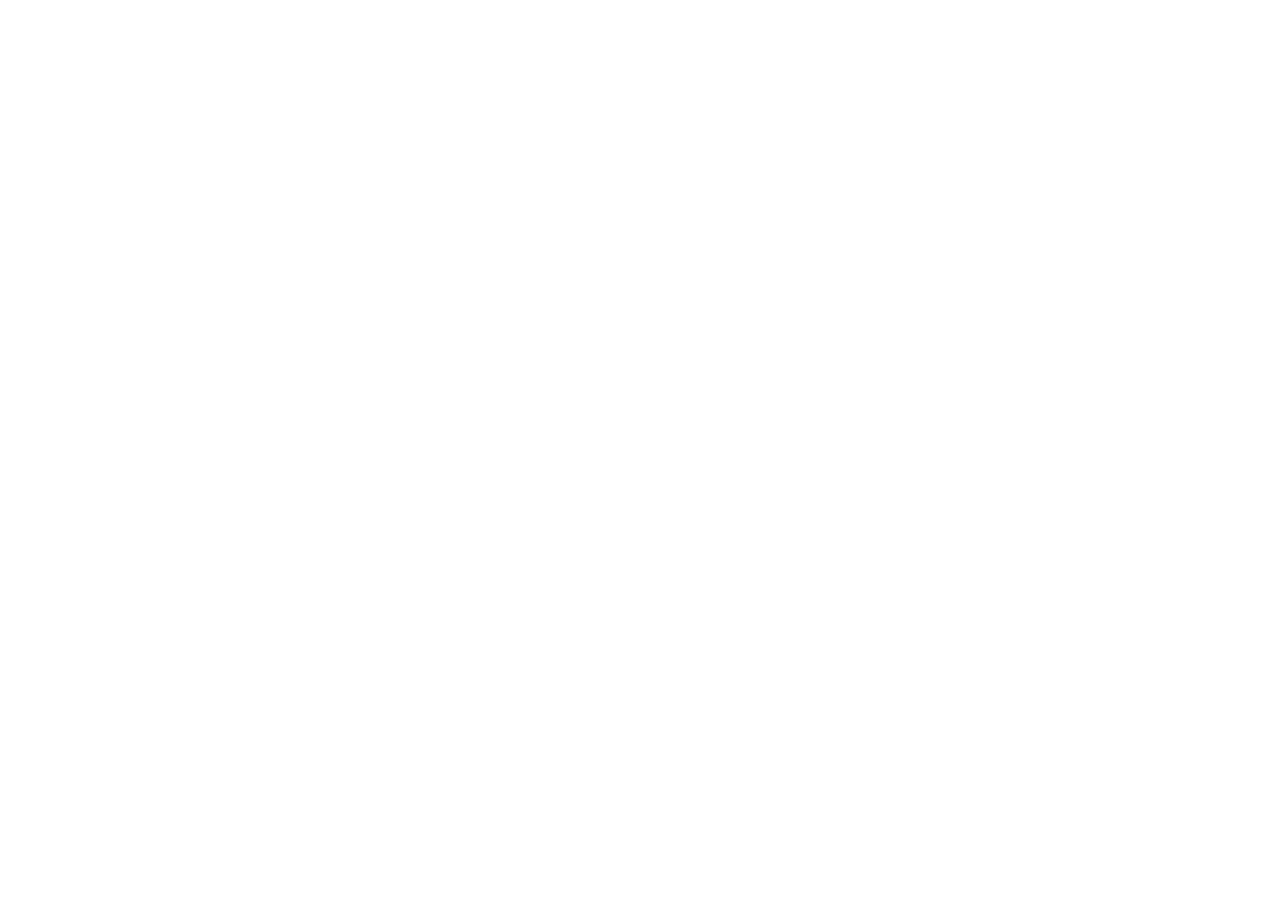
==== about.html @ bd7617db "add html" ====
<!DOCTYPE html>
<html lang="en">
<head>
    <meta charset="UTF-8">
    <meta name="viewport" content="width=device-width, initial-scale=1.0">
    <title>Document</title>
</head>
<body>
    
</body>
</html>
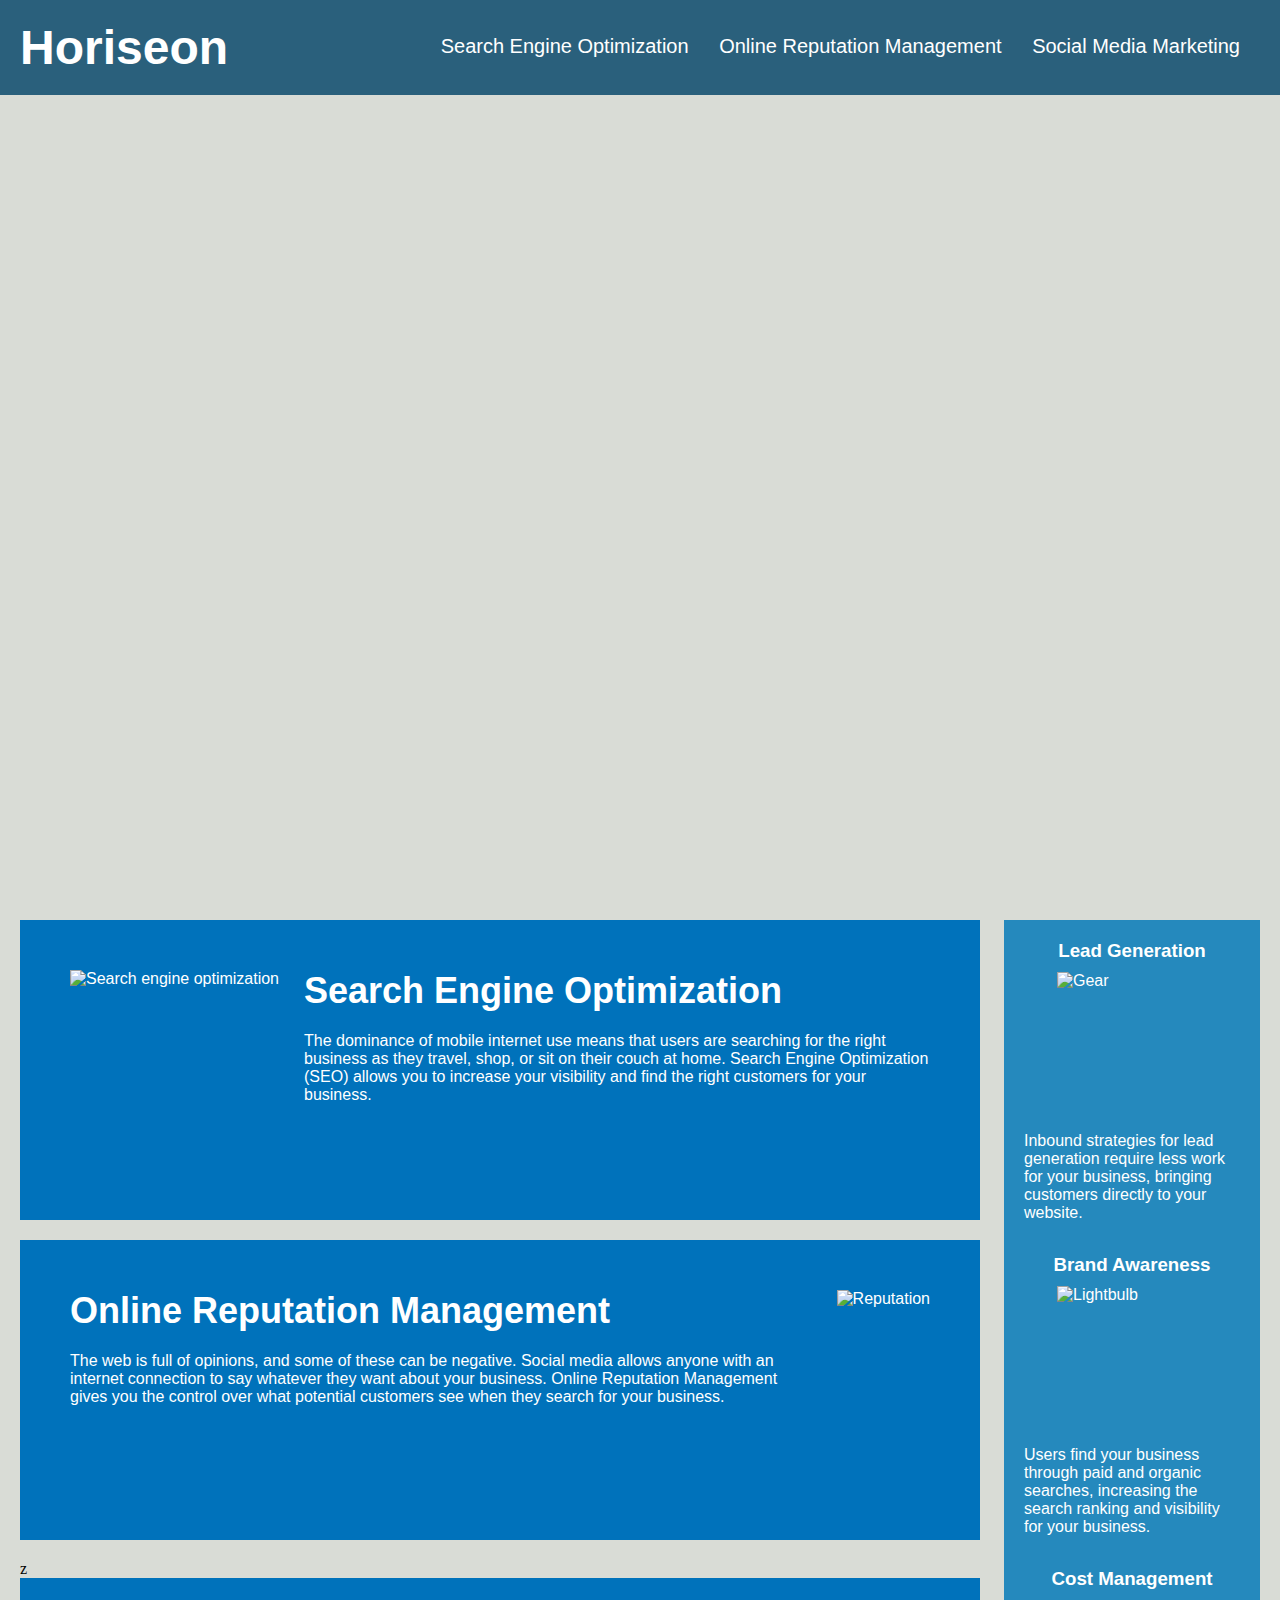
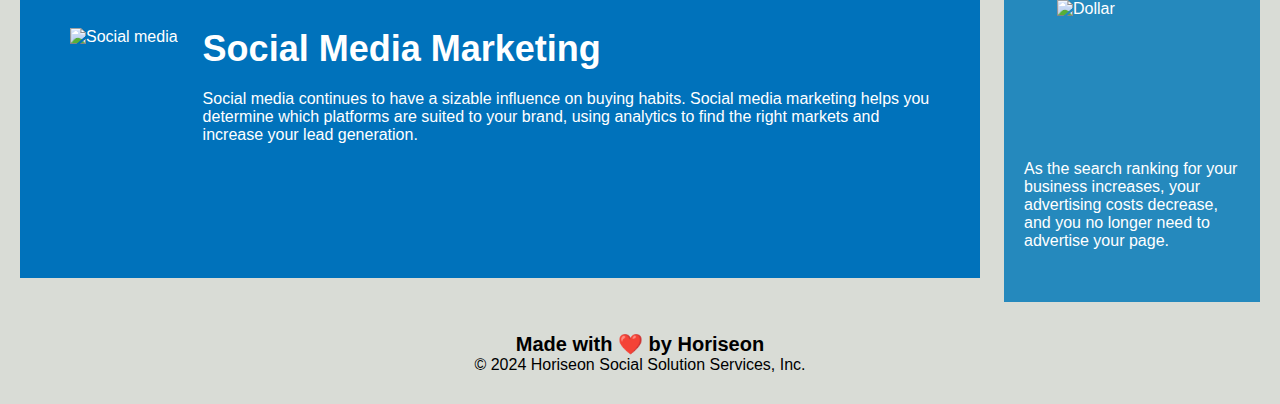
==== commit 7212d1c9: "upload the homework" ====
--- a/about.html
+++ b/about.html
@@ -1,11 +1,89 @@
 <!DOCTYPE html>
-<html lang="en">
+<html lang="en-us">
+
 <head>
-    <meta charset="UTF-8">
-    <meta name="viewport" content="width=device-width, initial-scale=1.0">
-    <title>Document</title>
+    <meta charset="UTF-8" />
+    <link rel="stylesheet" href="./assets/css/style.css">
+    <title>Frist Challenge</title>
 </head>
+
 <body>
-    
-</body>
+
+    <header class="header">
+        <h1>Hori<span class="seo">seo</span>n</h1>
+
+        <nav>
+            <ul>
+                <li>
+                    <a href="#search-engine-optimization">Search Engine Optimization</a>
+                </li>
+                <li>
+                    <a href="#online-reputation-management">Online Reputation Management</a>
+                </li>
+                <li>
+                    <a href="#social-media-marketing">Social Media Marketing</a>
+                </li>
+            </ul>
+        </nav>
+    </header>
+
+    <main>
+        <section class="hero"></section>
+        <section class="content">
+            <section class="search-engine-optimization">
+                <img src="https://static.bc-edx.com/coding/full-stack/01-HTML-Git-CSS/assets/search-engine-optimization.jpg" alt="Search engine optimization" class="float-left" />
+                <h2>Search Engine Optimization</h2>
+                <p>
+                    The dominance of mobile internet use means that users are searching for the right business as they travel, shop, or sit on their couch at home. Search Engine Optimization (SEO) allows you to increase your visibility and find the right customers for your business.
+                </p>
+            </section>
+            <section id="online-reputation-management" class="online-reputation-management">
+                <img src="https://static.bc-edx.com/coding/full-stack/01-HTML-Git-CSS/assets/online-reputation-management.jpg" alt="Reputation" class="float-right" />
+                <h2>Online Reputation Management</h2>
+                <p>
+                    The web is full of opinions, and some of these can be negative. Social media allows anyone with an internet connection to say whatever they want about your business. Online Reputation Management gives you the control over what potential customers see when they search for your business.
+                </p>
+            </section>z
+            <section id="social-media-marketing" class="social-media-marketing">
+                <img src="https://static.bc-edx.com/coding/full-stack/01-HTML-Git-CSS/assets/social-media-marketing.jpg"  alt="Social media" class="float-left" />
+                <h2>Social Media Marketing</h2>
+                <p>
+                    Social media continues to have a sizable influence on buying habits. Social media marketing helps you determine which platforms are suited to your brand, using analytics to find the right markets and increase your lead generation.
+                </p>
+            </section>
+        </section>
+
+        <aside class="benefits">
+            <section class="benefit-lead">
+                <h3>Lead Generation</h3>
+                <img src="https://static.bc-edx.com/coding/full-stack/01-HTML-Git-CSS/assets/lead-generation.png" alt="Gear" />
+                <p>
+                    Inbound strategies for lead generation require less work for your business, bringing customers directly to your website.
+                </p>
+            </section>
+            <section class="benefit-brand">
+                <h3>Brand Awareness</h3>
+                <img src="https://static.bc-edx.com/coding/full-stack/01-HTML-Git-CSS/assets/brand-awareness.png" alt="Lightbulb" />
+                <p>
+                    Users find your business through paid and organic searches, increasing the search ranking and visibility for your business.
+                </p>
+            </section>
+            <section class="benefit-cost">
+                <h3>Cost Management</h3>
+                <img src="https://static.bc-edx.com/coding/full-stack/01-HTML-Git-CSS/assets/cost-management.png" alt="Dollar" />
+                <p>
+                    As the search ranking for your business increases, your advertising costs decrease, and you no longer need to advertise your page.
+                </p>
+            </section>
+        </aside>
+    </main>
+
+        <footer class="footer">
+            <h2>Made with ❤️️ by Horiseon</h2>
+            <p>
+                &copy; 2024 Horiseon Social Solution Services, Inc.
+            </p>
+        </footer>
+    </body>
+
 </html>--- a/assets/css/style.css
+++ b/assets/css/style.css
@@ -0,0 +1,203 @@
+* {
+    box-sizing: border-box;
+    padding: 0;
+    margin: 0;
+}
+
+body {
+    background-color: #d9dcd6;
+}
+
+.header {
+    padding: 20px;
+    font-family: 'Trebuchet MS', 'Lucida Sans Unicode', 'Lucida Grande', 'Lucida Sans', Arial, sans-serif;
+    background-color: #2a607c;
+    color: #ffffff;
+}
+
+.header h1 {
+    display: inline-block;
+    font-size: 48px;
+}
+
+.header h1 .seo {
+    color: #ffffff;
+}
+
+.header nav {
+    padding-top: 15px;
+    margin-right: 20px;
+    float: right;
+    font-family: 'Gill Sans', 'Gill Sans MT', Calibri, 'Trebuchet MS', sans-serif;
+    font-size: 20px;
+}
+
+.header nav ul {
+    list-style-type: none;
+}
+
+.header nav ul li {
+    display: inline-block;
+    margin-left: 25px;
+}
+
+a {
+    color: #ffffff;
+    text-decoration: none;
+}
+
+p {
+    font-size: 16px;
+}
+
+.hero {
+    height: 800px;
+    width: 100%;
+    margin-bottom: 25px;
+    background-image: url("../images/digital-marketing-meeting.jpg");
+    background-size: cover;
+    background-position: center;
+}
+
+.float-left {
+    float: left;
+    margin-right: 25px;
+}
+
+.float-right {
+    float: right;
+    margin-left: 25px;
+}
+
+.content {
+    width: 75%;
+    display: inline-block;
+    margin-left: 20px;
+}
+
+.benefits {
+    margin-right: 20px;
+    padding: 20px;
+    clear: both;
+    float: right;
+    width: 20%;
+    height: 100%;
+    font-family: 'Gill Sans', 'Gill Sans MT', Calibri, 'Trebuchet MS', sans-serif;
+    background-color: #2589bd;
+}
+
+.benefit-lead {
+    margin-bottom: 32px;
+    color: #ffffff;
+}
+
+.benefit-brand {
+    margin-bottom: 32px;
+    color: #ffffff;
+}
+
+.benefit-cost {
+    margin-bottom: 32px;
+    color: #ffffff;
+}
+
+.benefit-lead h3 {
+    margin-bottom: 10px;
+    text-align: center;
+}
+
+.benefit-brand h3 {
+    margin-bottom: 10px;
+    text-align: center;
+}
+
+.benefit-cost h3 {
+    margin-bottom: 10px;
+    text-align: center;
+}
+
+.benefit-lead img {
+    display: block;
+    margin: 10px auto;
+    max-width: 150px;
+    height: 150px;
+}
+
+.benefit-brand img {
+    display: block;
+    margin: 10px auto;
+    max-width: 150px;
+    height: 150px;
+}
+
+.benefit-cost img {
+    display: block;
+    margin: 10px auto;
+    max-width: 150px;
+    height: 150px;
+}
+
+.search-engine-optimization {
+    margin-bottom: 20px;
+    padding: 50px;
+    height: 300px;
+    font-family: 'Gill Sans', 'Gill Sans MT', Calibri, 'Trebuchet MS', sans-serif;
+    background-color: #0072bb;
+    color: #ffffff;
+}
+
+.online-reputation-management {
+    margin-bottom: 20px;
+    padding: 50px;
+    height: 300px;
+    font-family: 'Gill Sans', 'Gill Sans MT', Calibri, 'Trebuchet MS', sans-serif;
+    background-color: #0072bb;
+    color: #ffffff;
+}
+
+.social-media-marketing {
+    margin-bottom: 20px;
+    padding: 50px;
+    height: 300px;
+    font-family: 'Gill Sans', 'Gill Sans MT', Calibri, 'Trebuchet MS', sans-serif;
+    background-color: #0072bb;
+    color: #ffffff;
+}
+
+.search-engine-optimization img {
+    height: 200px;
+}
+
+.online-reputation-management img {
+    height: 200px;
+}
+
+.social-media-marketing img {
+    height: 200px;
+}
+
+.search-engine-optimization h2 {
+    margin-bottom: 20px;
+    font-size: 36px;
+}
+
+.online-reputation-management h2 {
+    margin-bottom: 20px;
+    font-size: 36px;
+}
+
+.social-media-marketing h2 {
+    margin-bottom: 20px;
+    font-size: 36px;
+}
+
+.footer {
+    padding: 30px;
+    clear: both;
+    font-family: 'Trebuchet MS', 'Lucida Sans Unicode', 'Lucida Grande', 'Lucida Sans', Arial, sans-serif;
+    text-align: center;
+}
+
+.footer h2 {
+    font-size: 20px;
+}
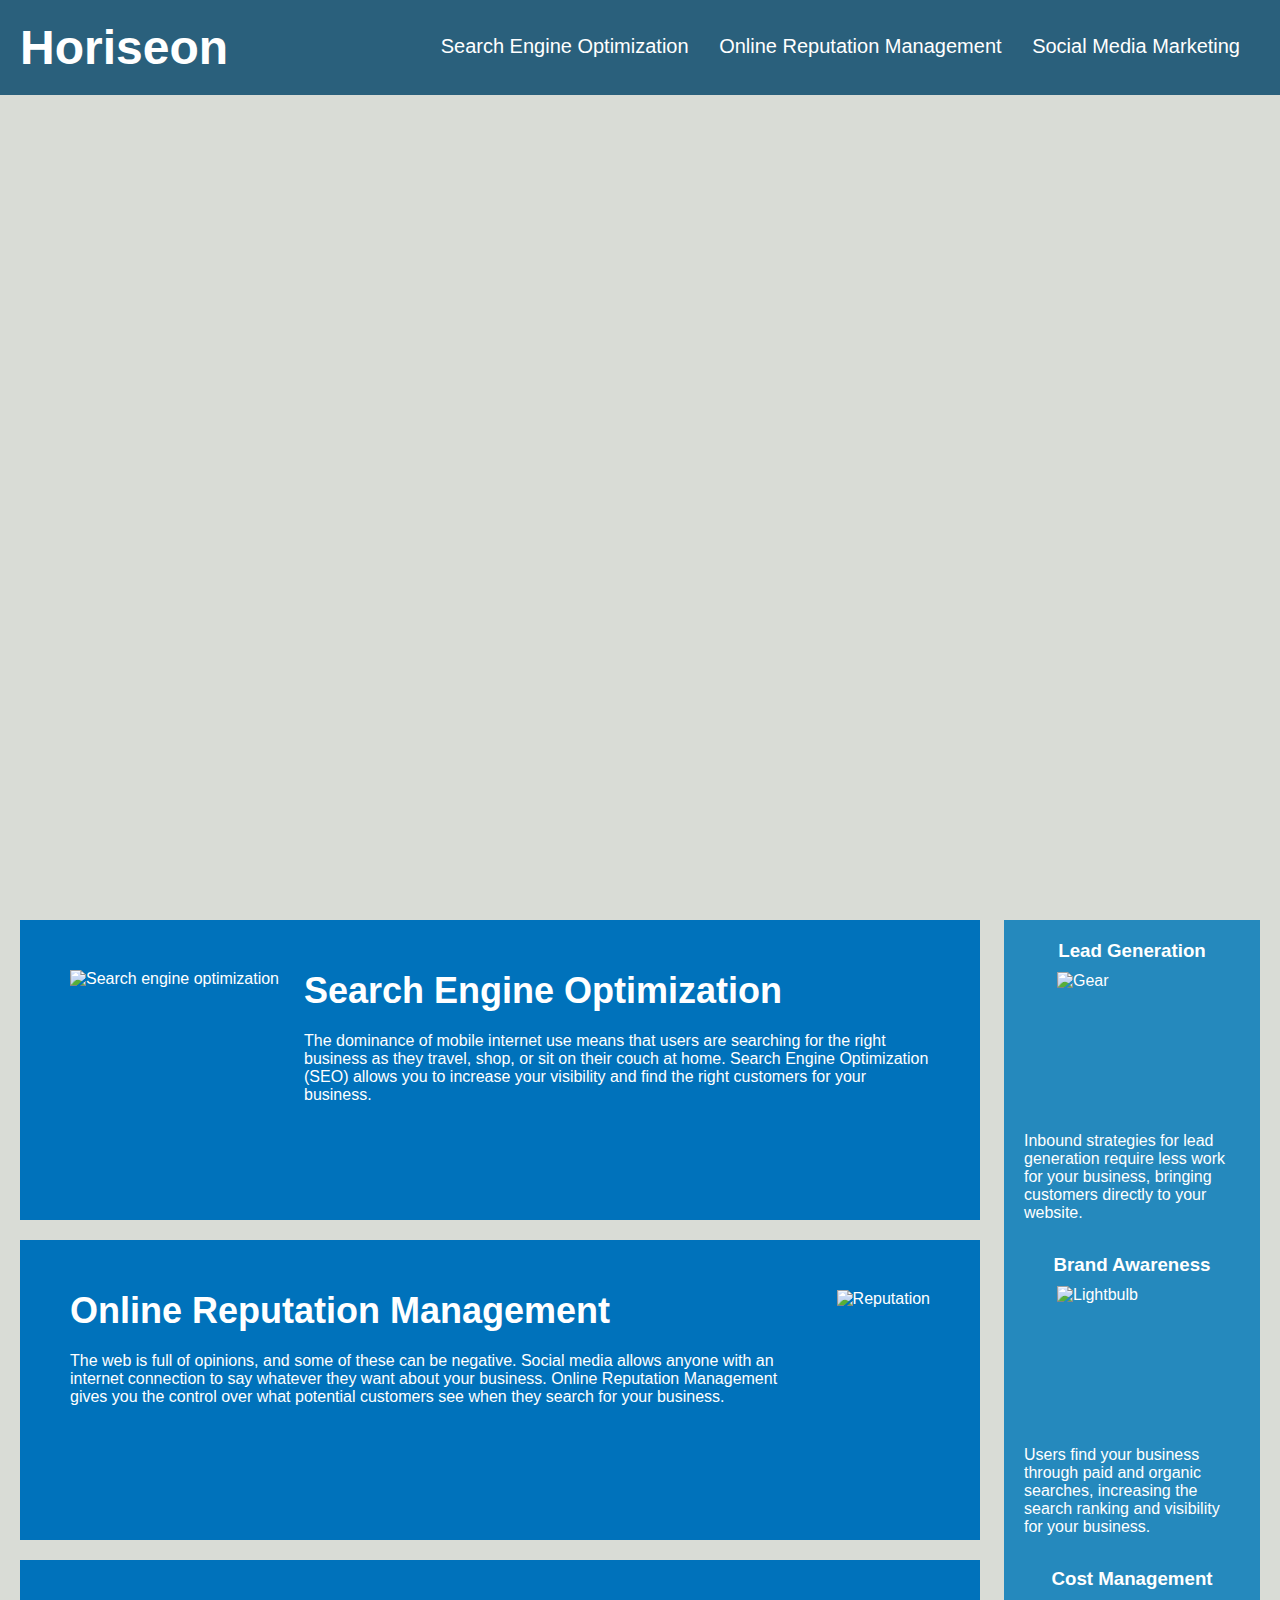
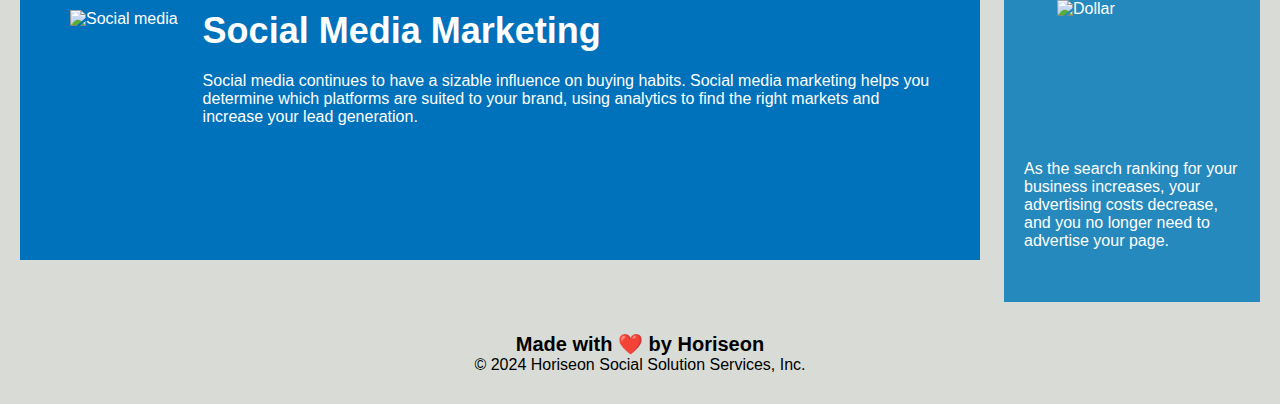
==== commit fe19c7cc: "fixed minor errors" ====
--- a/about.html
+++ b/about.html
@@ -4,7 +4,7 @@
 <head>
     <meta charset="UTF-8" />
     <link rel="stylesheet" href="./assets/css/style.css">
-    <title>Frist Challenge</title>
+    <title>First Challenge</title>
 </head>
 
 <body>
@@ -30,7 +30,7 @@
     <main>
         <section class="hero"></section>
         <section class="content">
-            <section class="search-engine-optimization">
+            <section id="search-engine-optimization" class="search-engine-optimization">
                 <img src="https://static.bc-edx.com/coding/full-stack/01-HTML-Git-CSS/assets/search-engine-optimization.jpg" alt="Search engine optimization" class="float-left" />
                 <h2>Search Engine Optimization</h2>
                 <p>
@@ -43,7 +43,7 @@
                 <p>
                     The web is full of opinions, and some of these can be negative. Social media allows anyone with an internet connection to say whatever they want about your business. Online Reputation Management gives you the control over what potential customers see when they search for your business.
                 </p>
-            </section>z
+            </section>
             <section id="social-media-marketing" class="social-media-marketing">
                 <img src="https://static.bc-edx.com/coding/full-stack/01-HTML-Git-CSS/assets/social-media-marketing.jpg"  alt="Social media" class="float-left" />
                 <h2>Social Media Marketing</h2>
